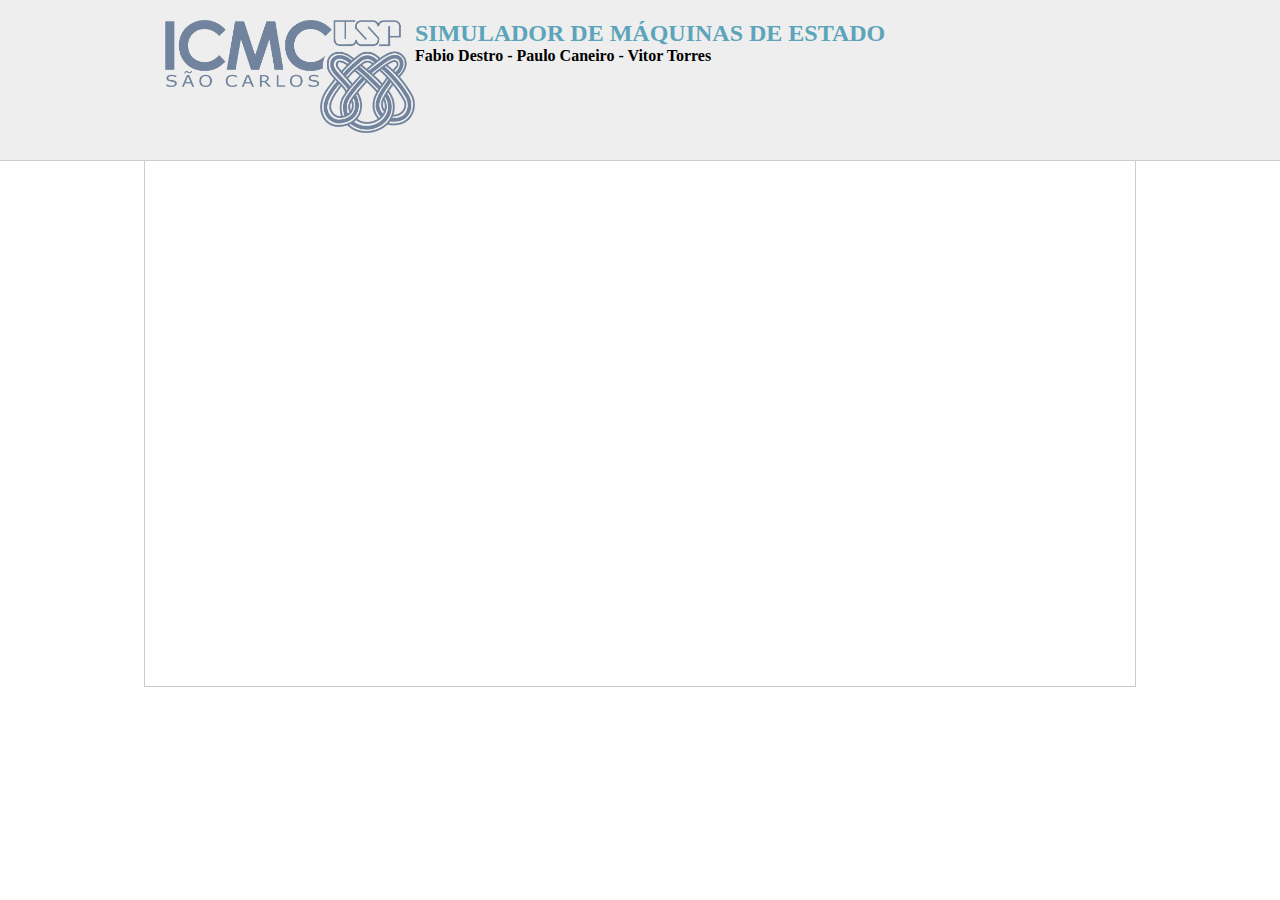
==== SSC0118/FSMSim/simulacao.html @ e31a8300 "Add files via upload" ====
<!doctype html>
<html lang="pt">
<head>
	<meta charset="utf-8">

	<title>Simulação fera</title>
	<meta name="description" content="Sitezão fera">
	<meta name="author" content="Fabio Paulo Vitor">

	<link rel="stylesheet" href="style.css">
	<script src="jquery.js"></script>
	<script src="code.js"></script>
</head>

<body>

<header>
	<div id="cabe">
		<div id="logo"><img src="logo.png"></img></div>
		<h2>SIMULADOR DE MÁQUINAS DE ESTADO</h2>
		<h4>Fabio Destro - Paulo Caneiro - Vitor Torres</h4>	
	</div>
</header>


	<article>
		<div id="conteudo">
			
			
		</div>
	</article>


</body>
</html>
---- SSC0118/FSMSim/style.css ----
*{
margin: 0;
padding: 0;
}

header{
	color: #5ba4ba;
	border-bottom: 1px solid #ccc;
	height: 120px;
	padding: 20px 0;
	background-color: #eee; 
}

#cabe{
	width:950px;
	margin: 0 auto;
}

#logo{
	float:left;
}
#logo img{
	width: 250px;
}

header h4{
	color:#000;

}

article{
	width:980px;
	margin: 0 auto;
	border: 1px solid #ccc;
	border-top: 0;
	min-height: 500px;
	padding: 5px;
	padding-top: 20px;
}

#conteudo{
	text-align:center;
}

.btn{

    background-color: #5ba4ba;
    border: none;
    color: white;
    padding: 15px 32px;
    text-align: center;
    text-decoration: none;
    display: inline-block;
    font-size: 16px;
    margin: 4px 2px;
    cursor: pointer;
}

hr {
	width: 65%;
	border:1px solid #ccc;
	margin: 0 auto;
	margin-top: 10px;
	margin-bottom: 10px;
}
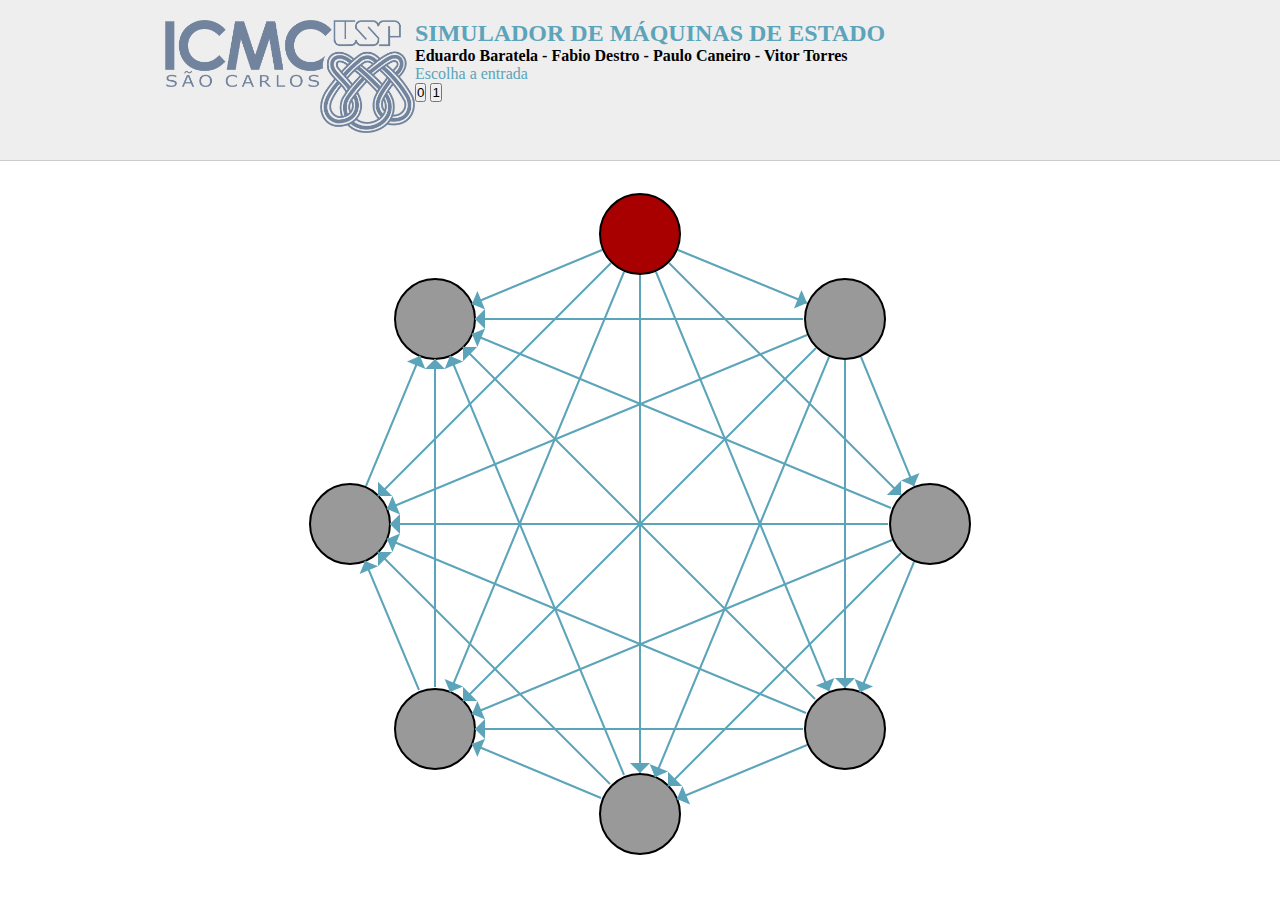
==== commit adee286e: "Update simulacao.html" ====
--- a/SSC0118/FSMSim/simulacao.html
+++ b/SSC0118/FSMSim/simulacao.html
@@ -9,7 +9,7 @@
 
 	<link rel="stylesheet" href="style.css">
 	<script src="jquery.js"></script>
-	<script src="code.js"></script>
+	<script src="simu.js"></script>
 </head>
 
 <body>
@@ -18,18 +18,16 @@
 	<div id="cabe">
 		<div id="logo"><img src="logo.png"></img></div>
 		<h2>SIMULADOR DE MÁQUINAS DE ESTADO</h2>
-		<h4>Fabio Destro - Paulo Caneiro - Vitor Torres</h4>	
+		<h4>Eduardo Baratela - Fabio Destro - Paulo Caneiro - Vitor Torres</h4>	
+		<div id="entrada">
+			<div id="contEnt">
+				<p>Escolha a entrada</p>
+				<button class="btnE" id="bt0">0</button>
+				<button class="btnE" id="bt1">1</button>
+			</div>
+		</div>
 	</div>
 </header>
-
-
-	<article>
-		<div id="conteudo">
-			
-			
-		</div>
-	</article>
-
-
+		<canvas width="980" height="980"></canvas>
 </body>
 </html>
